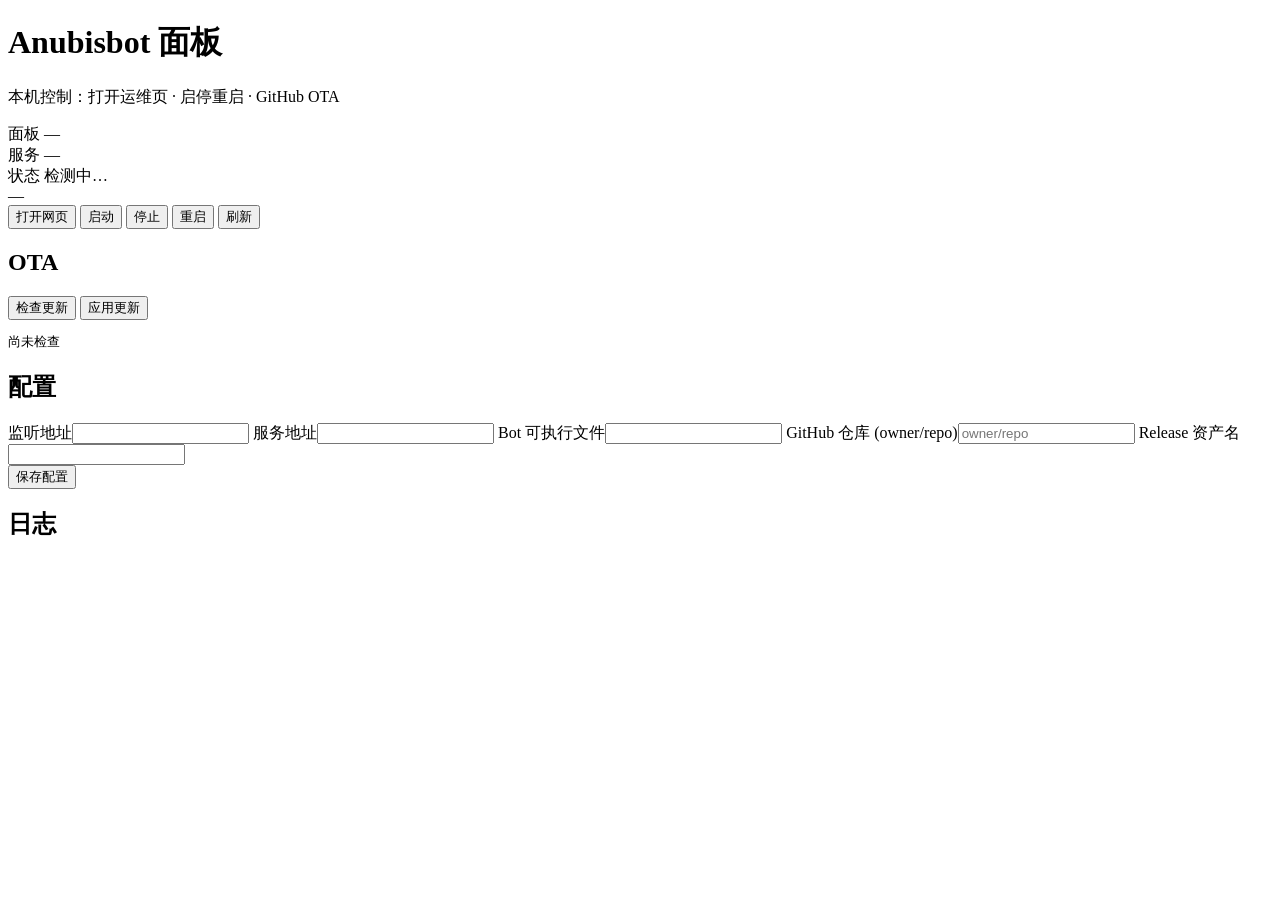
==== web/panel/index.html @ 9acb5624 "Initial commit: anubisbot ops console and native tray panel." ====
<!DOCTYPE html>
<html lang="zh-CN">
<head>
  <meta charset="UTF-8" />
  <meta name="viewport" content="width=device-width, initial-scale=1" />
  <title>Anubisbot 本地面板</title>
  <link rel="stylesheet" href="/app.css" />
</head>
<body>
  <main class="wrap">
    <header class="head">
      <div>
        <h1>Anubisbot 面板</h1>
        <p class="sub">本机控制：打开运维页 · 启停重启 · GitHub OTA</p>
      </div>
      <div class="ver" id="verBox">
        <div>面板 <span class="mono" id="panelVer">—</span></div>
        <div>服务 <span class="mono" id="botVer">—</span></div>
      </div>
    </header>

    <section class="card status-card">
      <div class="row">
        <span class="label">状态</span>
        <span id="statusDot" class="dot"></span>
        <span id="statusText" class="mono">检测中…</span>
      </div>
      <div class="row muted" id="statusMeta">—</div>
      <div class="actions">
        <button type="button" class="btn primary" id="btnOpen">打开网页</button>
        <button type="button" class="btn" id="btnStart">启动</button>
        <button type="button" class="btn" id="btnStop">停止</button>
        <button type="button" class="btn" id="btnRestart">重启</button>
        <button type="button" class="btn" id="btnRefresh">刷新</button>
      </div>
    </section>

    <section class="card">
      <h2>OTA</h2>
      <div class="actions">
        <button type="button" class="btn" id="btnOtaCheck">检查更新</button>
        <button type="button" class="btn primary" id="btnOtaApply">应用更新</button>
      </div>
      <pre class="ota-box mono" id="otaBox">尚未检查</pre>
    </section>

    <section class="card">
      <h2>配置</h2>
      <form id="cfgForm" class="form">
        <label>监听地址<input name="listen" /></label>
        <label>服务地址<input name="botHTTP" /></label>
        <label>Bot 可执行文件<input name="botExe" /></label>
        <label>GitHub 仓库 (owner/repo)<input name="githubRepo" placeholder="owner/repo" /></label>
        <label>Release 资产名<input name="assetName" /></label>
        <div class="actions">
          <button type="submit" class="btn primary">保存配置</button>
        </div>
      </form>
    </section>

    <section class="card">
      <h2>日志</h2>
      <pre class="log-box mono" id="logBox"></pre>
    </section>
  </main>
  <div id="toasts"></div>
  <script src="/app.js"></script>
</body>
</html>
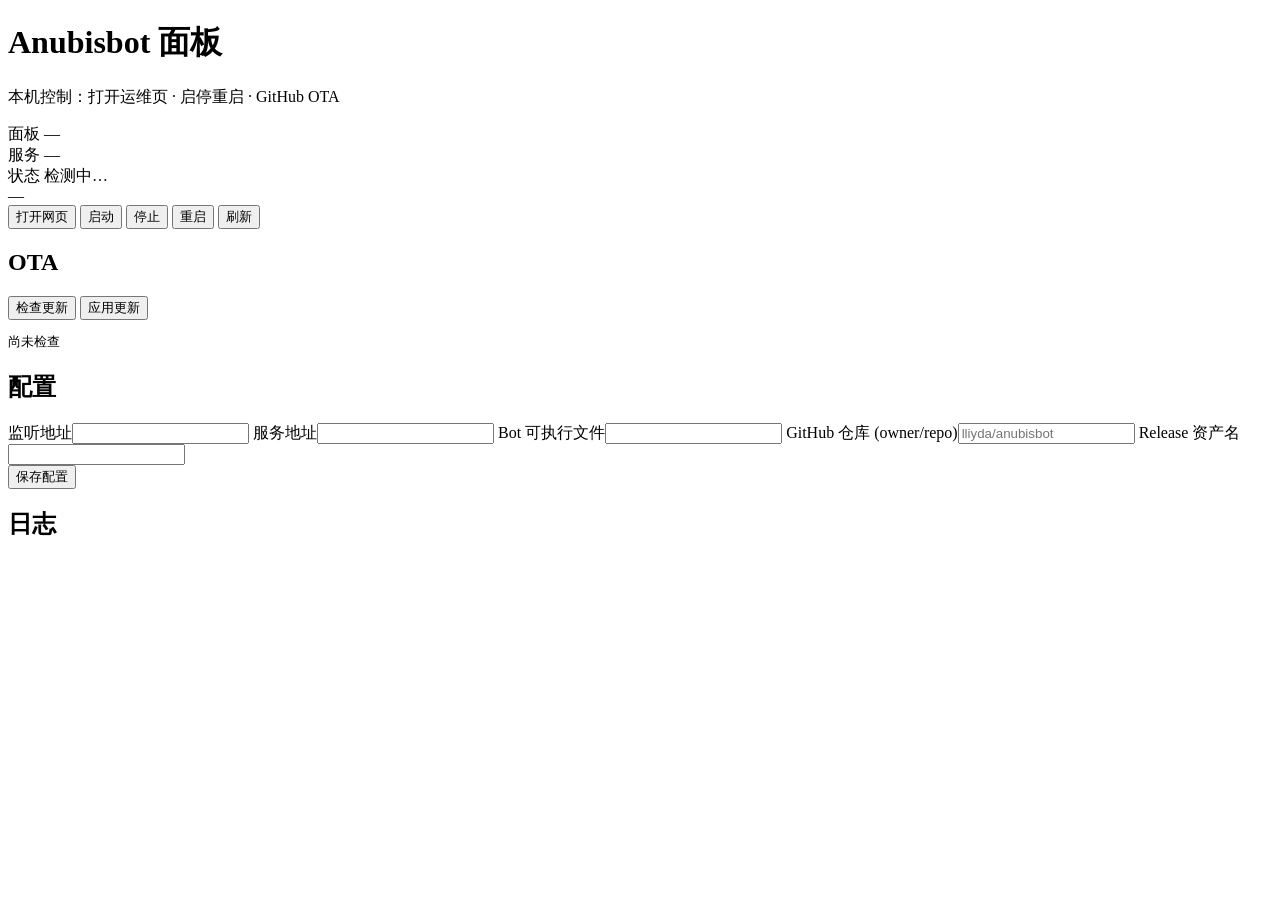
==== commit 2be4f7d6: "Release v1.0.23: yellow RTT warn dots; default OTA repo lliyda/anubisbot." ====
--- a/web/panel/index.html
+++ b/web/panel/index.html
@@ -50,7 +50,7 @@
         <label>监听地址<input name="listen" /></label>
         <label>服务地址<input name="botHTTP" /></label>
         <label>Bot 可执行文件<input name="botExe" /></label>
-        <label>GitHub 仓库 (owner/repo)<input name="githubRepo" placeholder="owner/repo" /></label>
+        <label>GitHub 仓库 (owner/repo)<input name="githubRepo" placeholder="lliyda/anubisbot" /></label>
         <label>Release 资产名<input name="assetName" /></label>
         <div class="actions">
           <button type="submit" class="btn primary">保存配置</button>
